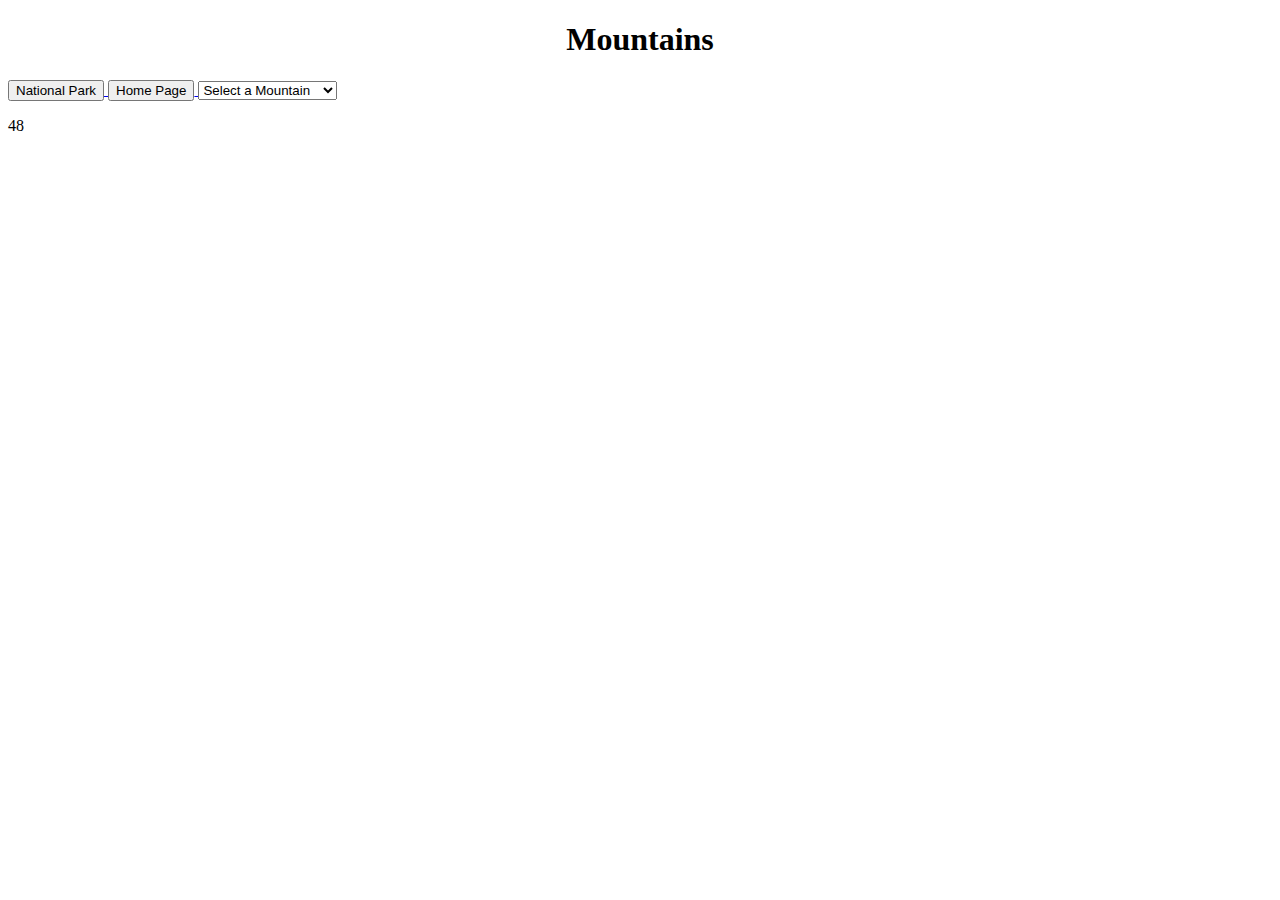
==== Moutains Information  Page.html @ c0c81892 "jb" ====
<!DOCTYPE html>
<html lang="en">
<head>
    <meta charset="UTF-8">
    <meta name="viewport" content="width=device-width, initial-scale=1.0">
    <title>Mountains</title>

    <!-- FIRST LOAD ALL THE MOUNTAINS LIKE THIS -->
    <script src="./scripts/mountainData.js"></script>

</head>
<body>
   <center><h1>Mountains</h1> </center> 
   <a href="National Parks Search Page.html"><button>National Park</button> </a>
   <a href="index.html"><button>Home Page</button> </a>
    <!-- THIRD MAKE A PLACE FOR THE MOUNTAIN LIST AND A DEFAULT OPTION -->
    <select id="list"><option value="">Select a Mountain</option></select>

    <!-- FIFTH ADD TARGET FOR RESULTS -->
    <p id="results"></p>
</body>
<script>
    // SECOND MAKE SURE DATA IS LOADED LIKE THIS
    document.body.innerHTML += mountainsArray.length; //We should se 48 in the show preview

    // FOURTH LOOP THROUGH ALL DATA AND ADD A NEW OPTION FOR EACH TO THE SELECT
    mountainsArray.forEach(mountain => { //USE FOR EACH METHOD OF THE DATA TO GET 1 AT A TIME IN ARROW FUNCTION
        const option = document.createElement("option"); //CREATE BLANK OPTION ELEMENT
        option.innerHTML = mountain.name; // SET DISPLAY OPTION CONTENT TO NAME
        list.appendChild(option); // PLACE OPTION IN THE SELECT LIST
    }); //END FOR EACH

    // SIXTH - LISTEN FOR LIST CHANGE SELECTION
    list.addEventListener("change", event=>{ 
        let mountain = mountainsArray.find(m=>m.name == event.target.value); //FIND DATA
        results.innerHTML = `<h1>${mountain.name}</h1>`; //SHOW RESULTS
        results.innerHTML += mountain.desc;
        results.innerHTML += `<h3>Elevation: ${mountain.elevation} feet</h3>`; 
        results.innerHTML += `<h3>Effort: ${mountain.effort}</h3>`; 
        results.innerHTML += `<img src="./images/${mountain.img}">`;
    }); //END LISTENER
</script>
</html>
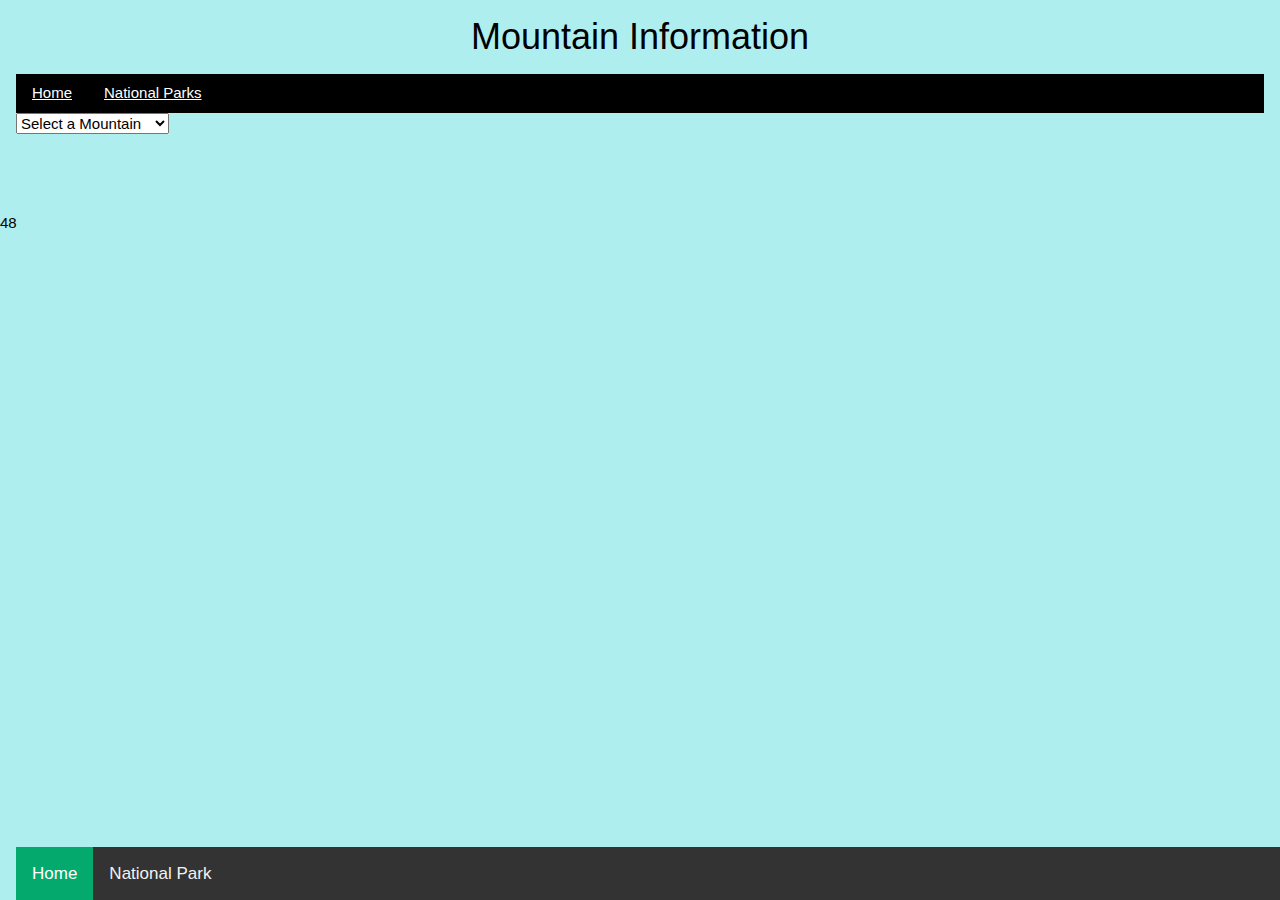
==== commit b1c9beef: "final" ====
--- a/Moutains Information  Page.html
+++ b/Moutains Information  Page.html
@@ -3,25 +3,92 @@
 <head>
     <meta charset="UTF-8">
     <meta name="viewport" content="width=device-width, initial-scale=1.0">
-    <title>Mountains</title>
+    <link rel="stylesheet" href="https://www.w3schools.com/w3css/4/w3.css">
+    <title>Mountain Information</title>
 
     <!-- FIRST LOAD ALL THE MOUNTAINS LIKE THIS -->
     <script src="./scripts/mountainData.js"></script>
 
+
 </head>
 <body>
-   <center><h1>Mountains</h1> </center> 
-   <a href="National Parks Search Page.html"><button>National Park</button> </a>
-   <a href="index.html"><button>Home Page</button> </a>
+   <center><h1>Mountain Information</h1> </center> 
+
+   
+   <div class="w3-container">
+
+  
+    <div class="w3-bar w3-black">
+      <a href="index.html" class="w3-bar-item w3-hover-green">Home</a>
+      <a href="National Parks Search Page.html" class="w3-bar-item w3-hover-green">National Parks</a>
+     
+    </div>
+   
+  
     <!-- THIRD MAKE A PLACE FOR THE MOUNTAIN LIST AND A DEFAULT OPTION -->
     <select id="list"><option value="">Select a Mountain</option></select>
+    
 
     <!-- FIFTH ADD TARGET FOR RESULTS -->
     <p id="results"></p>
+    <style>
+        body {
+          margin: 0;
+          font-family: Arial, Helvetica, sans-serif;
+        }
+        
+        .navbar {
+          overflow: hidden;
+          background-color: #333;
+          position: fixed;
+          bottom: 0;
+          width: 100%;
+        }
+        
+        .navbar a {
+          float: left;
+          display: block;
+          color: #f2f2f2;
+          text-align: center;
+          padding: 14px 16px;
+          text-decoration: none;
+          font-size: 17px;
+        }
+        
+        .navbar a:hover {
+          background: #f1f1f1;
+          color: black;
+        }
+        
+        .navbar a.active {
+          background-color: #04AA6D;
+          color: white;
+        }
+        
+        .main {
+          padding: 16px;
+          margin-bottom: 30px;
+        }
+        </style>
+        </head>
+        <body style="background-color:paleturquoise;">
+        
+        <div class="navbar">
+          <a href="index.html" class="active">Home</a>
+          <a href="National Parks Search Page.html">National Park</a>
+          
+        </div>
+        
+        <div class="main">
+          
+        </div>
+        
+        </body>
 </body>
 <script>
     // SECOND MAKE SURE DATA IS LOADED LIKE THIS
     document.body.innerHTML += mountainsArray.length; //We should se 48 in the show preview
+    
 
     // FOURTH LOOP THROUGH ALL DATA AND ADD A NEW OPTION FOR EACH TO THE SELECT
     mountainsArray.forEach(mountain => { //USE FOR EACH METHOD OF THE DATA TO GET 1 AT A TIME IN ARROW FUNCTION
@@ -31,13 +98,26 @@
     }); //END FOR EACH
 
     // SIXTH - LISTEN FOR LIST CHANGE SELECTION
-    list.addEventListener("change", event=>{ 
-        let mountain = mountainsArray.find(m=>m.name == event.target.value); //FIND DATA
+    list.addEventListener("change", async event=>{ 
+        let mountain = mountainsArray.find(m=>m.name == event.target.value);
+        //FIND DATA
         results.innerHTML = `<h1>${mountain.name}</h1>`; //SHOW RESULTS
         results.innerHTML += mountain.desc;
         results.innerHTML += `<h3>Elevation: ${mountain.elevation} feet</h3>`; 
         results.innerHTML += `<h3>Effort: ${mountain.effort}</h3>`; 
         results.innerHTML += `<img src="./images/${mountain.img}">`;
+        try {
+                    const { sunrise, sunset } = await getSunsetForMountain(mountain.lat, mountain.lng);
+                    mountainInfoElement.innerHTML += `<p>Sunrise: ${sunrise}</p>`;
+                    mountainInfoElement.innerHTML += `<p>Sunset: ${sunset}</p>`;
+                } catch (error) {
+                    console.error("Error fetching sunrise/sunset times", error);
+                    mountainInfoElement.innerHTML += `<p>Error fetching sunrise/sunset times</p>`;
+                }
+              
+
     }); //END LISTENER
 </script>
+
+
 </html>